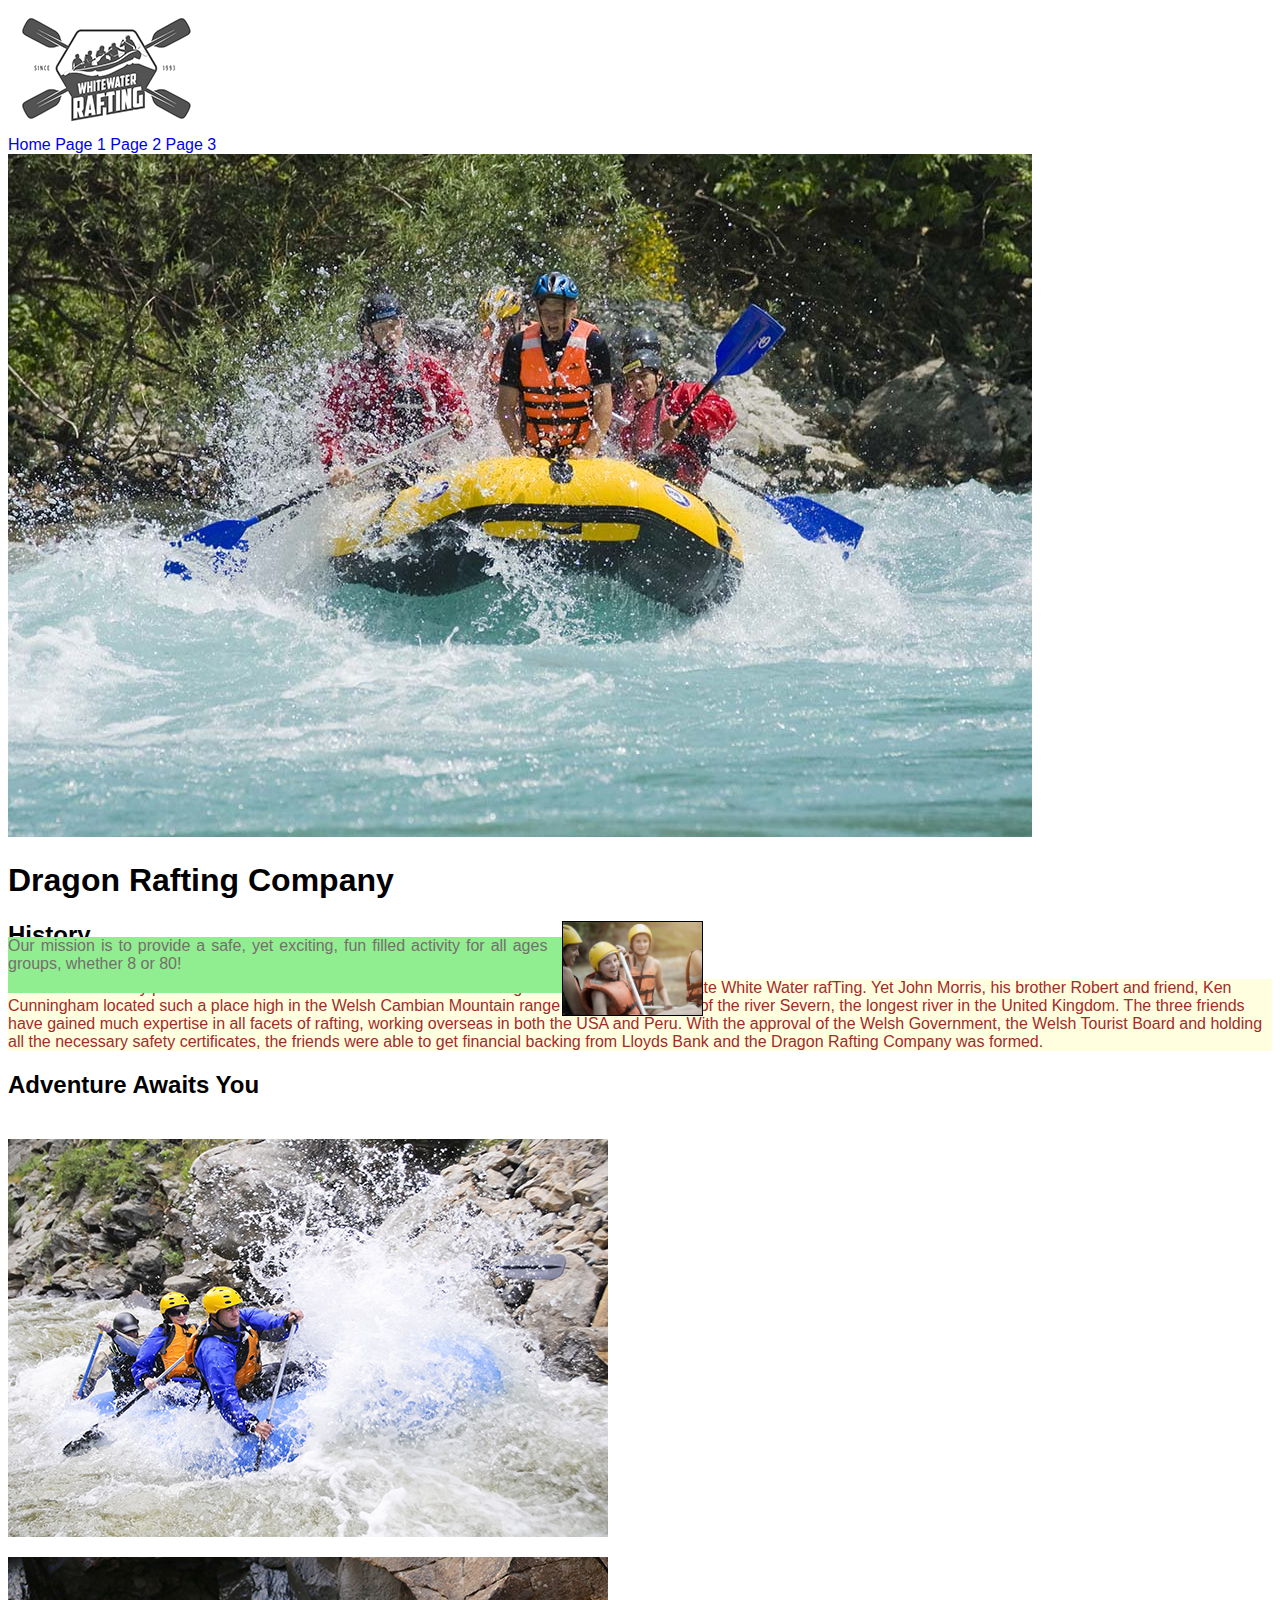
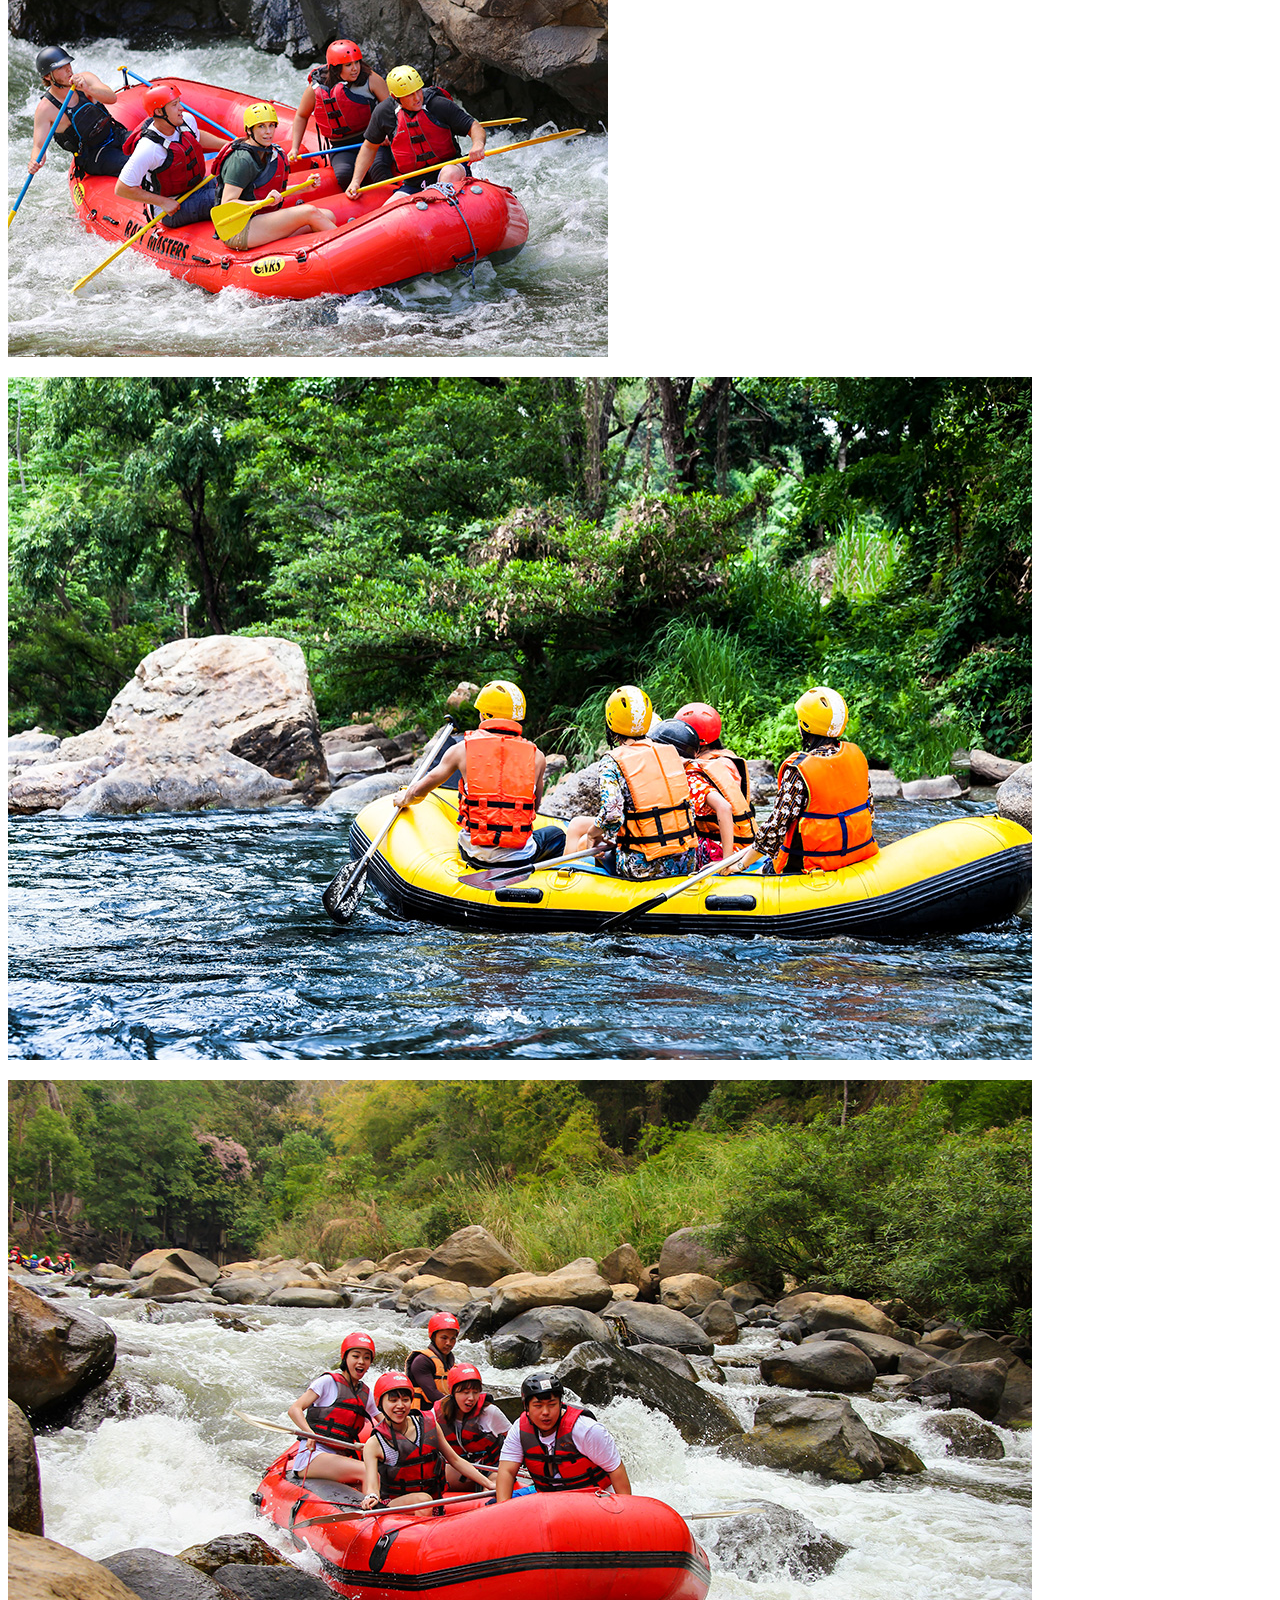
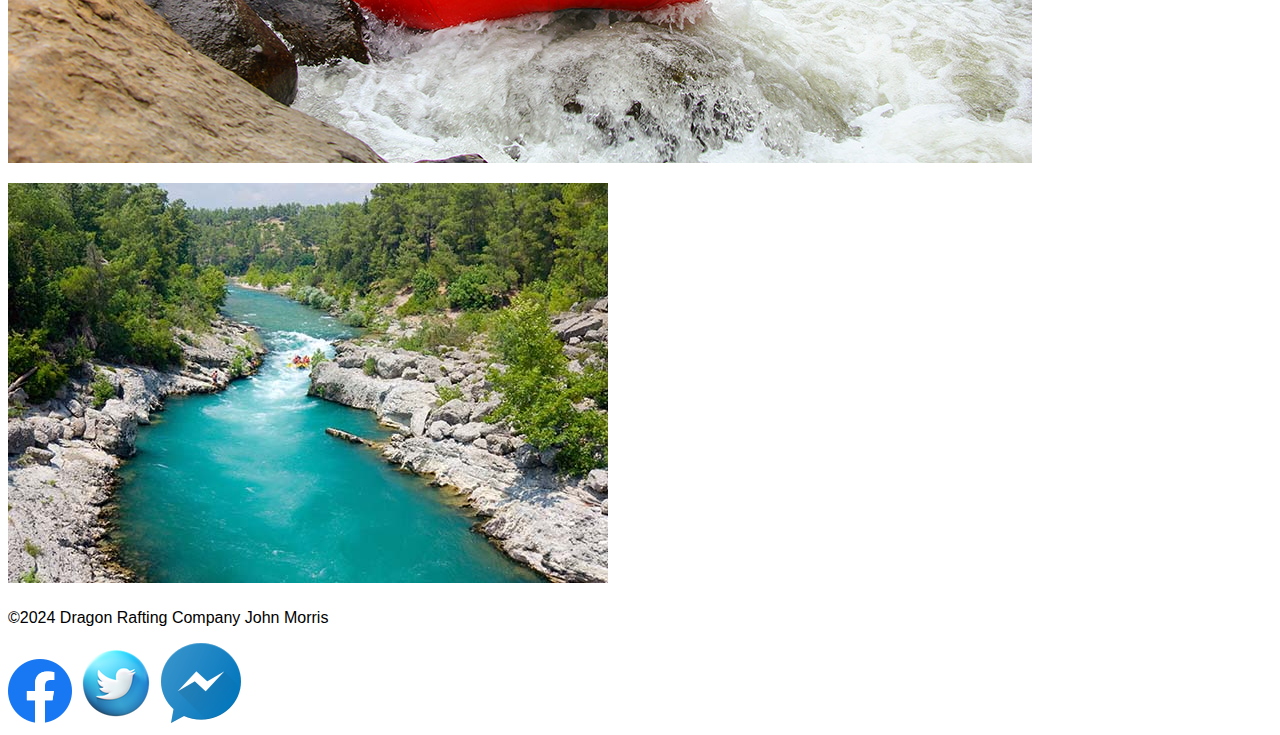
==== wwr/about.html @ def87ac3 "Update" ====
<!DOCTYPE html>
<html lang="en-us">
    <head>
        <meta charset="utf-8">
        <meta name="viewport" content="width=device-width,initial-scale=1.0">
        <title>John Morris | White Water Rafting</title>
        <link rel="stylesheet" href="styles/rafting.css">
    </head>
    <body>
        <header>
            <img src="images/rafting-logo.png" alt="Rafting rafting-logogo">
            <nav>
                <a href="#">Home</a>
                <a href="#">Page 1</a>
                <a href="#">Page 2</a>
                <a href="#">Page 3</a>
            </nav>
        </header>
        <main>
            <div class="hero">
                <img src="images/hero-img.jpg" alt="Example of rafting on river">
                <h1>Dragon Rafting Company</h1>
                <article>
                    <img src="images/smiling-customer.png" alt="Happy customer!">
                    <p>Our mission is to provide a safe, yet exciting, fun filled 
                        activity for all ages groups, whether 8 or 80!</p>
                </article>
                <section>
                    <h2>History</h2>
                    <p>There are not many places in Britain that have rivers that 
                        are fast flowing or wide enough to facilitate White Water
                        rafTing. Yet John Morris, his brother Robert and friend, Ken 
                        Cunningham located such a place high in the Welsh Cambian 
                        Mountain range in the head waters of the river Severn, the 
                        longest river in the United Kingdom. The three friends have 
                        gained much expertise in all facets of rafting, working overseas
                        in both the USA and Peru. With the approval of the Welsh 
                        Government, the Welsh Tourist Board and holding all the necessary
                        safety certificates, the friends were able to get financial backing
                        from Lloyds Bank and the Dragon Rafting Company was formed.
                    </p>
                </section>
                <section>
                    <h2>Adventure Awaits You</h2>
                    <img src="images/rafting-picture-1.jpg" alt="Rafting Picture 1">
                    <img src="images/rafting-picture-2.jpg" alt="Rafting Picture 2">
                    <img src="images/rafting-picture-3.jpg" alt="Rafting Picture 3">
                    <img src="images/rafting-picture-4.jpg" alt="Rafting Picture 4">
                    <img src="images/rafting-picture-5.jpg" alt="Rafting Picture 5">     
                </section>
            </div>
        </main>
        <footer>
            <p>
                &copy;2024 Dragon Rafting Company John Morris
            </p>
            <a  href="https://facebook.com">
                <img src="images/facebook-icon.webp" alt="facebook">
            </a>
            <a href="https://twitter.com">
                <img src="images/twitter-logo.png" alt="X">
            </a>
            <a  href="https://www.messenger.com">
                <img src="images/messager-logo.png" alt="messenger">
            </a>
        </footer>
    </body>
</html>
---- wwr/styles/rafting.css ----
:root {
    font-family: sans-serif, roboto;
   /* color: #10FFCB;
    color: #FCE4D8;
    color: #F75590;
    color: #B8F8FE;
    color: #FBD87F;
}*/
a {
    text-decoration: none;
}
.hero {
    position: relative;
}
-hero h1 {
    position: absolute;
}
.hero article {
    position: absolute;
}
.hero article img {
    width: 20%;
    float: right;
    margin: 0 0 15px 15px; ;
    border: 1px solid black;
}
.hero article p {
    background-color: lightgreen;
    color: rgb(117, 110, 110);
    text-align: justify;
    padding-bottom: 20px;
}
.hero section img {
    width: 20%
    height: auto;
    display: block;
    padding-top: 10px;
    padding-bottom: 10px;
}
.hero section h2 {
    padding-bottom: 10px; 
}
.hero section p {
    color: brown;
    background-color: lightyellow ;
}
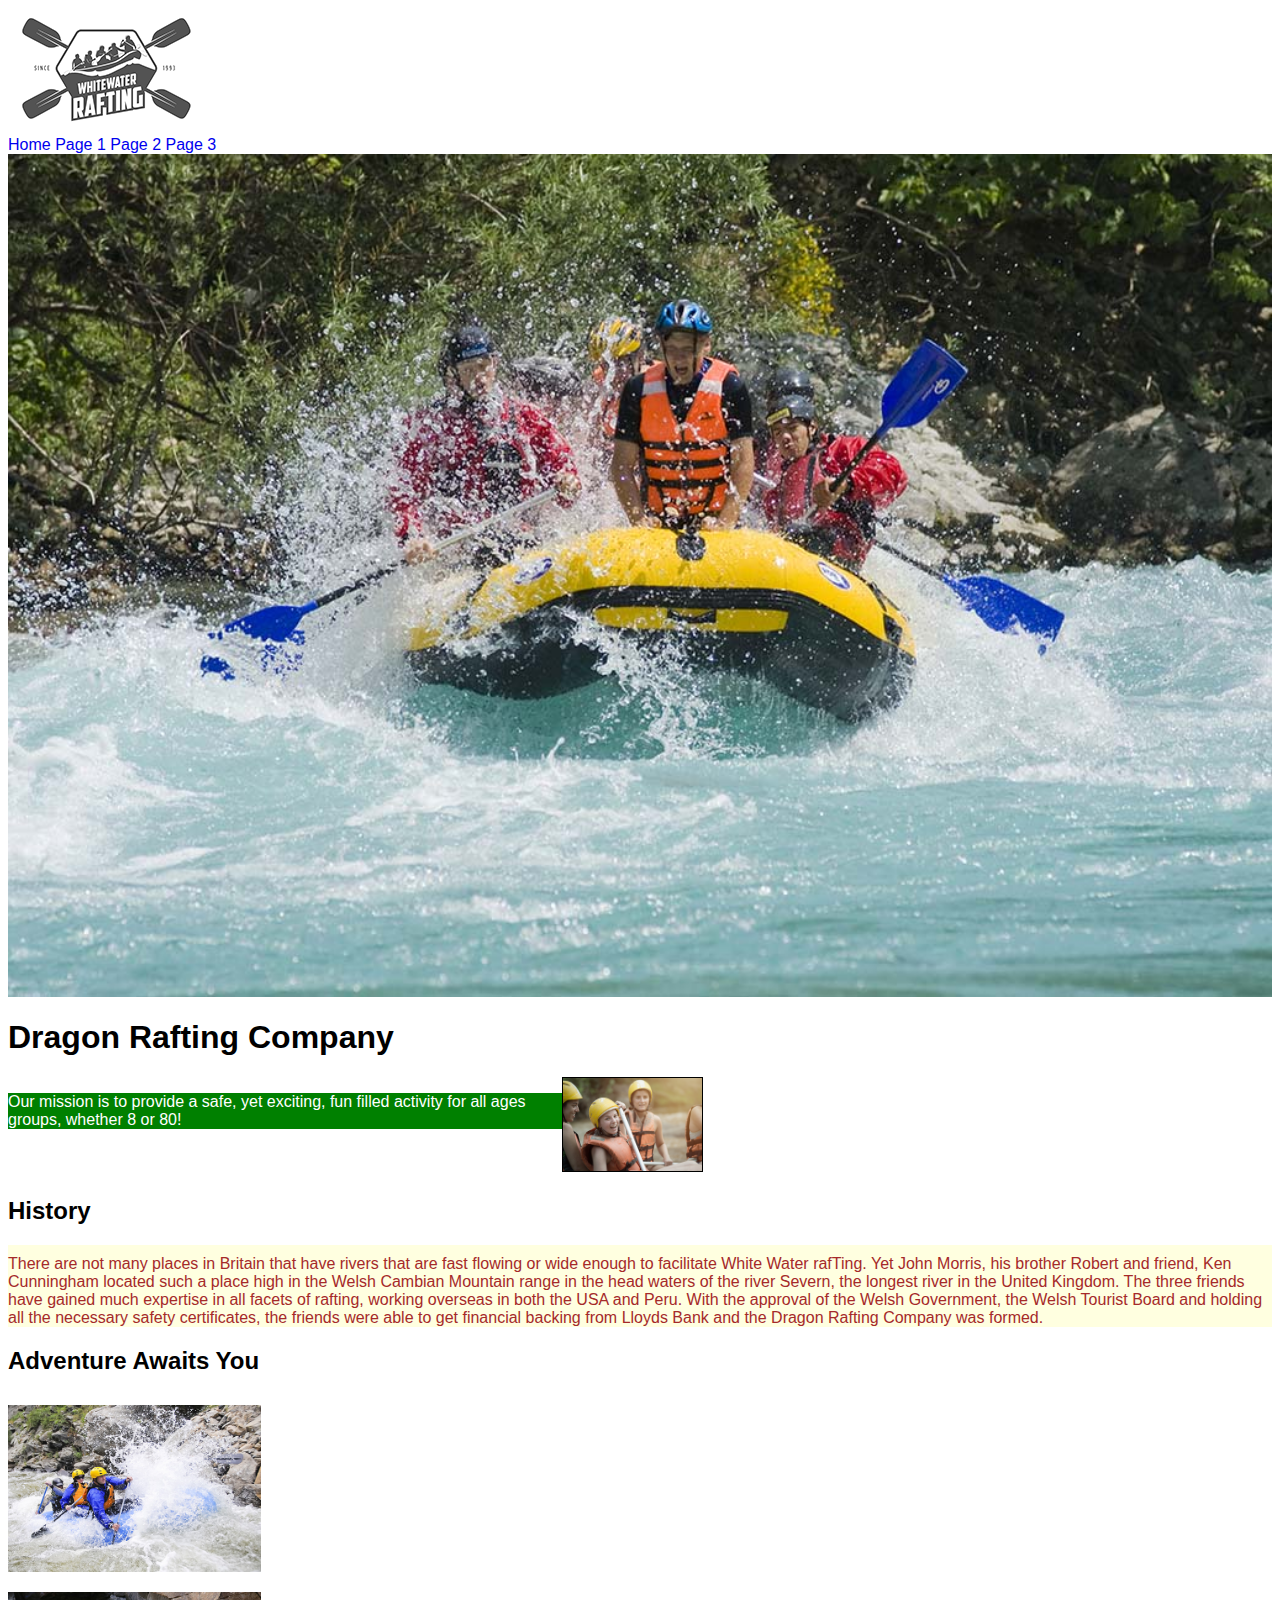
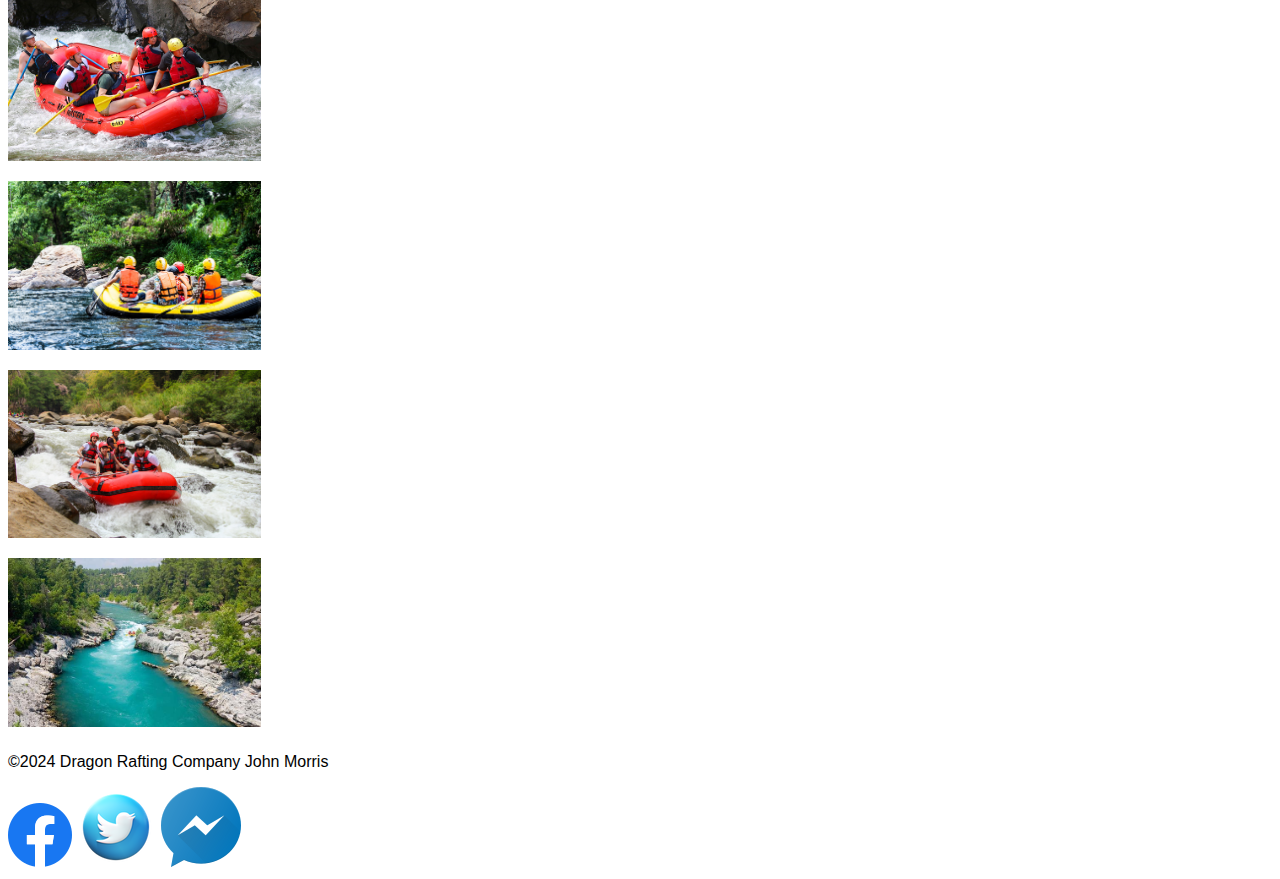
==== commit 882bb278: "Rafting Site" ====
--- a/wwr/about.html
+++ b/wwr/about.html
@@ -5,6 +5,9 @@
         <meta name="viewport" content="width=device-width,initial-scale=1.0">
         <title>John Morris | White Water Rafting</title>
         <link rel="stylesheet" href="styles/rafting.css">
+        <link rel="prerconnect" href="https://fonts.google.com">
+        <link rel="preconnect" href="https://gstatic.com" crossorigin>
+        <link href="fonts.google.com/roboto">
     </head>
     <body>
         <header>
@@ -19,36 +22,39 @@
         <main>
             <div class="hero">
                 <img src="images/hero-img.jpg" alt="Example of rafting on river">
-                <h1>Dragon Rafting Company</h1>
-                <article>
-                    <img src="images/smiling-customer.png" alt="Happy customer!">
-                    <p>Our mission is to provide a safe, yet exciting, fun filled 
-                        activity for all ages groups, whether 8 or 80!</p>
-                </article>
-                <section>
-                    <h2>History</h2>
-                    <p>There are not many places in Britain that have rivers that 
-                        are fast flowing or wide enough to facilitate White Water
-                        rafTing. Yet John Morris, his brother Robert and friend, Ken 
-                        Cunningham located such a place high in the Welsh Cambian 
-                        Mountain range in the head waters of the river Severn, the 
-                        longest river in the United Kingdom. The three friends have 
-                        gained much expertise in all facets of rafting, working overseas
-                        in both the USA and Peru. With the approval of the Welsh 
-                        Government, the Welsh Tourist Board and holding all the necessary
-                        safety certificates, the friends were able to get financial backing
-                        from Lloyds Bank and the Dragon Rafting Company was formed.
-                    </p>
+                <section class="overlay">
+                    <h1>Dragon Rafting Company</h1>
+                    <article>
+                        <img src="images/smiling-customer.png" alt="Happy customer!">
+                        <p>Our mission is to provide a safe, yet exciting, fun filled 
+                            activity for all ages groups, whether 8 or 80!</p>
+                    </article>
                 </section>
-                <section>
-                    <h2>Adventure Awaits You</h2>
-                    <img src="images/rafting-picture-1.jpg" alt="Rafting Picture 1">
-                    <img src="images/rafting-picture-2.jpg" alt="Rafting Picture 2">
-                    <img src="images/rafting-picture-3.jpg" alt="Rafting Picture 3">
-                    <img src="images/rafting-picture-4.jpg" alt="Rafting Picture 4">
-                    <img src="images/rafting-picture-5.jpg" alt="Rafting Picture 5">     
-                </section>
-            </div>
+            </div>    
+            <section class="history">
+                <h2>History</h2>
+                <p>There are not many places in Britain that have rivers that 
+                    are fast flowing or wide enough to facilitate White Water
+                    rafTing. Yet John Morris, his brother Robert and friend, Ken 
+                    Cunningham located such a place high in the Welsh Cambian 
+                    Mountain range in the head waters of the river Severn, the 
+                    longest river in the United Kingdom. The three friends have 
+                    gained much expertise in all facets of rafting, working overseas
+                    in both the USA and Peru. With the approval of the Welsh 
+                    Government, the Welsh Tourist Board and holding all the necessary
+                    safety certificates, the friends were able to get financial backing
+                    from Lloyds Bank and the Dragon Rafting Company was formed.
+                </p>
+            </section>
+            <section class="adventure">
+                <h2>Adventure Awaits You</h2>
+                <img src="images/rafting-picture-1.jpg" alt="Rafting Picture 1">
+                <img src="images/rafting-picture-2.jpg" alt="Rafting Picture 2">
+                <img src="images/rafting-picture-3.jpg" alt="Rafting Picture 3">
+                <img src="images/rafting-picture-4.jpg" alt="Rafting Picture 4">
+                <img src="images/rafting-picture-5.jpg" alt="Rafting Picture 5">     
+            </section>
+            
         </main>
         <footer>
             <p>
--- a/wwr/styles/rafting.css
+++ b/wwr/styles/rafting.css
@@ -1,47 +1,68 @@
 :root {
     font-family: sans-serif, roboto;
-   /* color: #10FFCB;
-    color: #FCE4D8;
-    color: #F75590;
-    color: #B8F8FE;
-    color: #FBD87F;
-}*/
+    /* Colours have been commented out because
+       I do not want to use them after all. They
+       looked ok in the coolors.co display, but
+       using them practically does not look good.
+       I have placed to coding here to fulfil the
+       purposes of the assignment.
+      color: #10FFCB;
+      color: #FCE4D8;
+      color: #F75590;
+      color: #B8F8FE;
+      color: #FBD87F; 
+    */
+}
 a {
     text-decoration: none;
 }
+/* I have tried every trick I could think of to get
+   company name and mission statements to overlay the
+   main image, but have failed. Any advice on where I 
+   have gone wrong would be appreciated.
+*/
 .hero {
     position: relative;
+} 
+.hero img {
+    display: block;
+    width: 100%;
+    height: auto;
 }
--hero h1 {
+-overlay h1 {
+    position: absolute;
+    background-color: darkgray;
+    color: yellow;
+}
+.overlay article {
     position: absolute;
 }
-.hero article {
-    position: absolute;
-}
-.hero article img {
+.overlay article img {
     width: 20%;
     float: right;
     margin: 0 0 15px 15px; ;
     border: 1px solid black;
 }
 .hero article p {
-    background-color: lightgreen;
-    color: rgb(117, 110, 110);
-    text-align: justify;
-    padding-bottom: 20px;
+    background-color:green;
+    color: white;
 }
-.hero section img {
-    width: 20%
+.history h2 {
+    display: block;
+    padding-top: 120px; 
+}
+.history p {
+    display: block;
+    padding-top: 10px;
+    color: brown;
+    background-color: lightyellow ;
+}
+.adventure img {
+    width: 20%;
     height: auto;
     display: block;
     padding-top: 10px;
     padding-bottom: 10px;
 }
-.hero section h2 {
-    padding-bottom: 10px; 
-}
-.hero section p {
-    color: brown;
-    background-color: lightyellow ;
-}
 
+
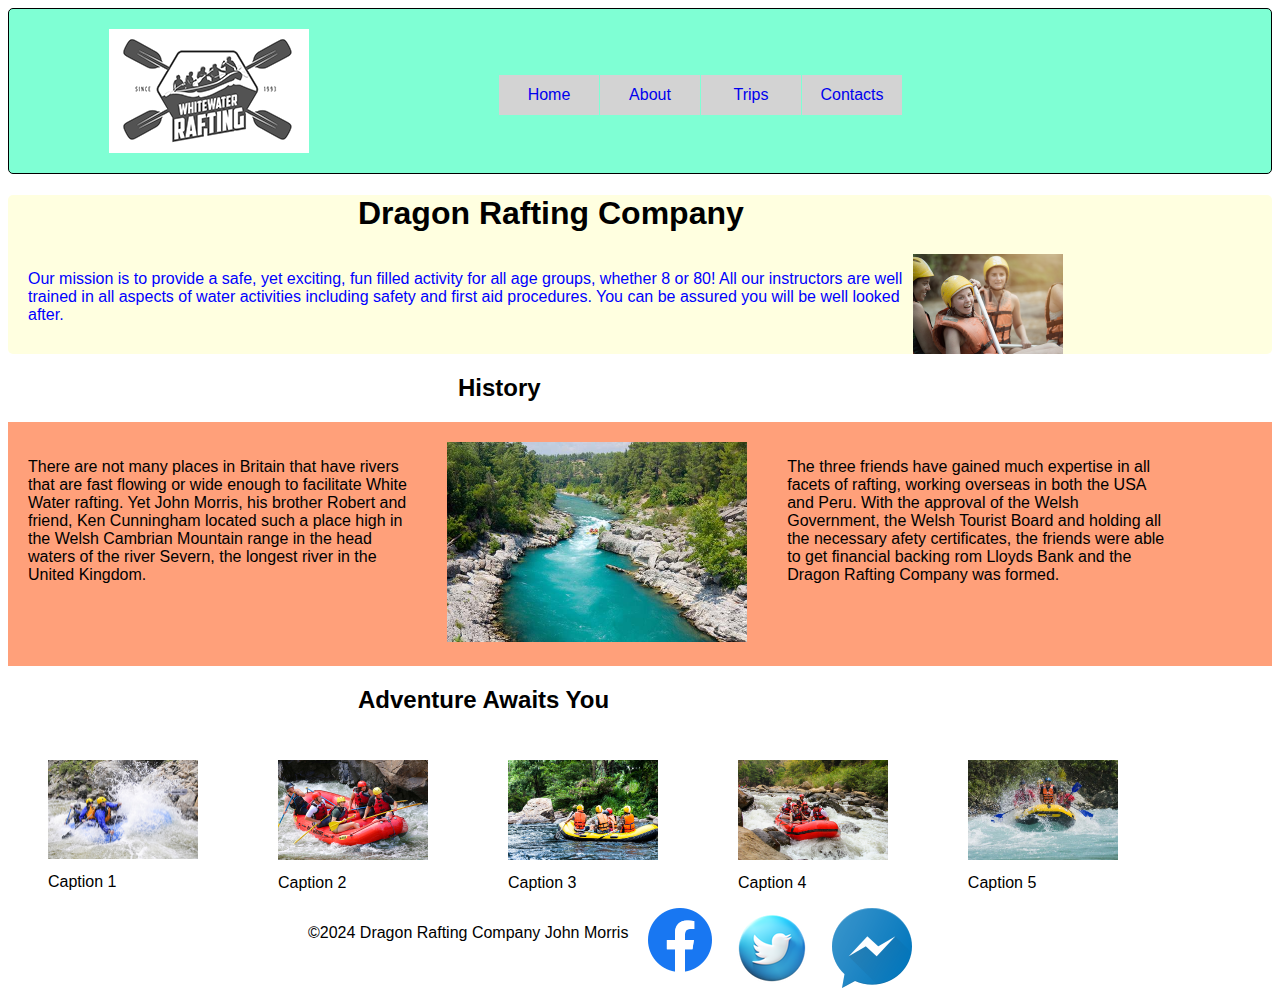
==== commit 407ebb01: "About update" ====
--- a/wwr/about.html
+++ b/wwr/about.html
@@ -4,57 +4,91 @@
         <meta charset="utf-8">
         <meta name="viewport" content="width=device-width,initial-scale=1.0">
         <title>John Morris | White Water Rafting</title>
+        <meta name="description" content="Website for Dragon Rafting company">
+        <meta name="author" content="John Morris">
         <link rel="stylesheet" href="styles/rafting.css">
-        <link rel="prerconnect" href="https://fonts.google.com">
+        <link rel="preconnect" href="https://fonts.google.com">
         <link rel="preconnect" href="https://gstatic.com" crossorigin>
         <link href="fonts.google.com/roboto">
     </head>
     <body>
+      <div class="container">
         <header>
-            <img src="images/rafting-logo.png" alt="Rafting rafting-logogo">
-            <nav>
-                <a href="#">Home</a>
-                <a href="#">Page 1</a>
-                <a href="#">Page 2</a>
-                <a href="#">Page 3</a>
+            <img src="images/rafting-logo.png" alt="Rafting rafting-logo">
+            <nav> 
+                <ul id="buttons">
+                    <li><a href="index.html">Home</a></li>
+                    <li><a href="about.html">About</a></li>
+                    <li><a href="trips.html">Trips</a></li>
+                    <li><a href="contact.html">Contacts</a></li>
+                </ul>
             </nav>
         </header>
         <main>
-            <div class="hero">
-                <img src="images/hero-img.jpg" alt="Example of rafting on river">
-                <section class="overlay">
-                    <h1>Dragon Rafting Company</h1>
-                    <article>
-                        <img src="images/smiling-customer.png" alt="Happy customer!">
-                        <p>Our mission is to provide a safe, yet exciting, fun filled 
-                            activity for all ages groups, whether 8 or 80!</p>
-                    </article>
-                </section>
+            <div class="about">
+                <h1>Dragon Rafting Company</h1>
+                <article> 
+                    <p>Our mission is to provide a safe, yet exciting, fun filled 
+                        activity for all age groups, whether 8 or 80!
+                        All our instructors are well trained in all aspects of water 
+                        activities including safety and first aid  procedures. You 
+                        can be assured you will be well looked after.
+                    </p>
+                    <img src="images/smiling-customer.png" alt="Happy customer!">
+                </article>
             </div>    
             <section class="history">
                 <h2>History</h2>
-                <p>There are not many places in Britain that have rivers that 
+                <article>
+                <div class="text1">
+                <p>
+                    There are not many places in Britain that have rivers that 
                     are fast flowing or wide enough to facilitate White Water
-                    rafTing. Yet John Morris, his brother Robert and friend, Ken 
-                    Cunningham located such a place high in the Welsh Cambian 
+                    rafting. Yet John Morris, his brother Robert and friend, Ken 
+                    Cunningham located such a place high in the Welsh Cambrian 
                     Mountain range in the head waters of the river Severn, the 
-                    longest river in the United Kingdom. The three friends have 
-                    gained much expertise in all facets of rafting, working overseas
-                    in both the USA and Peru. With the approval of the Welsh 
-                    Government, the Welsh Tourist Board and holding all the necessary
-                    safety certificates, the friends were able to get financial backing
-                    from Lloyds Bank and the Dragon Rafting Company was formed.
+                    longest river in the United Kingdom.
                 </p>
+                </div>
+                <div class="river">
+                    <img src="images/our-river.jpg" alt="Our river"> 
+                </div>                   
+                <div class="text2">
+                <p> The three friends have gained much expertise in all facets of
+                    rafting, working overseas in both the USA and Peru. With the 
+                    approval of the Welsh Government, the Welsh Tourist Board and 
+                    holding all the necessary afety certificates, the friends were
+                    able to get financial backing rom Lloyds Bank and the Dragon 
+                    Rafting Company was formed.
+                </p>
+                </div>
+                </article>
             </section>
             <section class="adventure">
                 <h2>Adventure Awaits You</h2>
-                <img src="images/rafting-picture-1.jpg" alt="Rafting Picture 1">
-                <img src="images/rafting-picture-2.jpg" alt="Rafting Picture 2">
-                <img src="images/rafting-picture-3.jpg" alt="Rafting Picture 3">
-                <img src="images/rafting-picture-4.jpg" alt="Rafting Picture 4">
-                <img src="images/rafting-picture-5.jpg" alt="Rafting Picture 5">     
-            </section>
-            
+                <div class="figures">
+                    <figure>
+                        <img src="images/rafting-picture-1.jpg" alt="Rafting Picture 1">
+                        <figcaption>Caption 1</figcaption>
+                    </figure>
+                    <figure>
+                        <img src="images/rafting-picture-2.jpg" alt="Rafting Picture 2">
+                        <figcaption>Caption 2</figcaption>
+                    </figure>
+                    <figure>
+                        <img src="images/rafting-picture-3.jpg" alt="Rafting Picture 3">
+                        <figcaption>Caption 3</figcaption>
+                    </figure>
+                    <figure>
+                        <img src="images/rafting-picture-4.jpg" alt="Rafting Picture 4">
+                        <figcaption>Caption</Caption> 4</figcaption>
+                    </figure>
+                    <figure>
+                        <img src="images/rafting-picture-5.jpg" alt="Rafting Picture 5">     
+                        <figcaption>Caption 5</figcaption>
+                    </figure>
+                </div>
+            </section>         
         </main>
         <footer>
             <p>
@@ -70,5 +104,6 @@
                 <img src="images/messager-logo.png" alt="messenger">
             </a>
         </footer>
+      </div>
     </body>
 </html>--- a/wwr/styles/rafting.css
+++ b/wwr/styles/rafting.css
@@ -1,68 +1,112 @@
 :root {
-    font-family: sans-serif, roboto;
-    /* Colours have been commented out because
-       I do not want to use them after all. They
-       looked ok in the coolors.co display, but
-       using them practically does not look good.
-       I have placed to coding here to fulfil the
-       purposes of the assignment.
-      color: #10FFCB;
-      color: #FCE4D8;
-      color: #F75590;
-      color: #B8F8FE;
-      color: #FBD87F; 
-    */
-}
-a {
-    text-decoration: none;
-}
-/* I have tried every trick I could think of to get
-   company name and mission statements to overlay the
-   main image, but have failed. Any advice on where I 
-   have gone wrong would be appreciated.
-*/
-.hero {
-    position: relative;
-} 
-.hero img {
-    display: block;
+    font-family: roboto, sans-serif;
+};
+.container {
     width: 100%;
     height: auto;
+    display: grid;
+    grid-template-areas:
+    "header header header"
+    "about about about"
+    "text1 history text2"
+    "adventure adventure adventure"
+    "footer footer footer";
+    grid-template-columns: 2fr 2fr 2fr;
+} 
+header {
+    grid-area: header;
+    display: flex;
+    border-radius: 5px;
+    border: 1px solid black;
+    background-color: aquamarine;
 }
--overlay h1 {
-    position: absolute;
-    background-color: darkgray;
-    color: yellow;
+header img {
+    padding-left:  100px;
+    padding-right: 150px;
+    padding-top: 20px;
+    padding-bottom: 20px;
 }
-.overlay article {
-    position: absolute;
+header nav {
+    padding-top: 50px;
 }
-.overlay article img {
-    width: 20%;
-    float: right;
-    margin: 0 0 15px 15px; ;
-    border: 1px solid black;
+#buttons li {
+    float: left;
+    list-style: none;
+    text-align: center;
+    margin-right: 1px;
+    background-color: lightgray;
+    width: 100px;
+    line-height: 40px;
+  }
+#buttons li a {
+    text-decoration: none;
+    display: block;
+  }
+
+.about {
+    grid-area: about;
+    border-radius: 5px;
+    background-color: lightyellow;
 }
-.hero article p {
-    background-color:green;
-    color: white;
+.about h1 {
+    padding-left: 350px;
+    align-self: center;
+    color: black;
+}
+.about article {
+    display: flex;
+}
+.about article p{
+    width: 70%;
+    padding-left: 20px;
+    color: blue;
+}
+.about article img {
+    max-width: 200px;
+    max-height: 100px;
 }
 .history h2 {
-    display: block;
-    padding-top: 120px; 
+    padding-left: 450px;
 }
-.history p {
-    display: block;
-    padding-top: 10px;
-    color: brown;
-    background-color: lightyellow ;
+.history article {
+    background-color: lightsalmon;
+    display: flex;
+}
+.text1 {
+    grid-area: text1;
+    max-width: 30%;
+    padding: 20px;
+}
+.river img {
+    grid-area: history;
+    max-width: 300px;
+    max-height: 250px;
+    padding: 20px;
+}
+.text2 {
+    grid-area: text2;
+    max-width: 30%;
+    padding: 20px;
+}
+.adventure h2 {
+    padding-left: 350px;
 }
 .adventure img {
-    width: 20%;
-    height: auto;
-    display: block;
+    grid-area: adventure;
+    max-width: 150px;
+    max-height: 100px;
     padding-top: 10px;
     padding-bottom: 10px;
 }
-
-
+.figures {
+    display: flex;
+    flex-wrap: wrap;
+}
+footer {
+    grid-area: footer;
+    padding-left: 300px;
+    display: flex;
+}
+footer a img {
+    padding-left: 20px;
+}
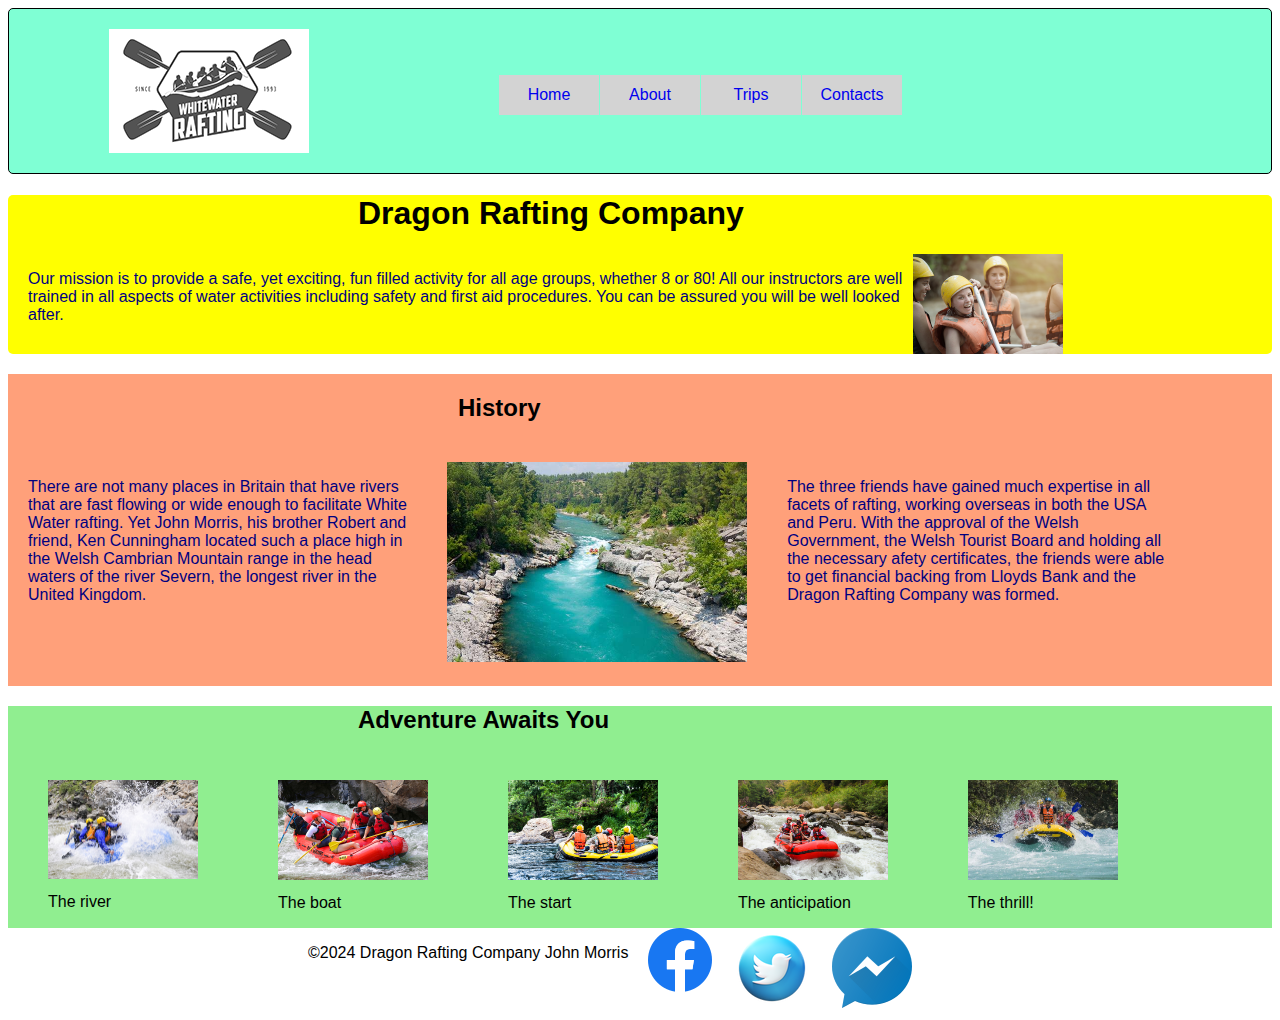
==== commit 22b7e124: "Final Submission" ====
--- a/wwr/about.html
+++ b/wwr/about.html
@@ -58,7 +58,7 @@
                     rafting, working overseas in both the USA and Peru. With the 
                     approval of the Welsh Government, the Welsh Tourist Board and 
                     holding all the necessary afety certificates, the friends were
-                    able to get financial backing rom Lloyds Bank and the Dragon 
+                    able to get financial backing from Lloyds Bank and the Dragon 
                     Rafting Company was formed.
                 </p>
                 </div>
@@ -69,23 +69,23 @@
                 <div class="figures">
                     <figure>
                         <img src="images/rafting-picture-1.jpg" alt="Rafting Picture 1">
-                        <figcaption>Caption 1</figcaption>
+                        <figcaption>The river</figcaption>
                     </figure>
                     <figure>
                         <img src="images/rafting-picture-2.jpg" alt="Rafting Picture 2">
-                        <figcaption>Caption 2</figcaption>
+                        <figcaption>The boat</figcaption>
                     </figure>
                     <figure>
                         <img src="images/rafting-picture-3.jpg" alt="Rafting Picture 3">
-                        <figcaption>Caption 3</figcaption>
+                        <figcaption>The start</figcaption>
                     </figure>
                     <figure>
                         <img src="images/rafting-picture-4.jpg" alt="Rafting Picture 4">
-                        <figcaption>Caption</Caption> 4</figcaption>
+                        <figcaption>The anticipation</Caption> </figcaption>
                     </figure>
                     <figure>
                         <img src="images/rafting-picture-5.jpg" alt="Rafting Picture 5">     
-                        <figcaption>Caption 5</figcaption>
+                        <figcaption>The thrill!</figcaption>
                     </figure>
                 </div>
             </section>         
--- a/wwr/styles/rafting.css
+++ b/wwr/styles/rafting.css
@@ -35,18 +35,23 @@
     text-align: center;
     margin-right: 1px;
     background-color: lightgray;
+    color: blue;
     width: 100px;
     line-height: 40px;
   }
+#buttons li:hover {
+    background-color: lightpink;
+    color: darkred;
+}
+
 #buttons li a {
     text-decoration: none;
     display: block;
   }
-
 .about {
     grid-area: about;
     border-radius: 5px;
-    background-color: lightyellow;
+    background-color: yellow;
 }
 .about h1 {
     padding-left: 350px;
@@ -59,23 +64,27 @@
 .about article p{
     width: 70%;
     padding-left: 20px;
-    color: blue;
+    color: navy;
 }
 .about article img {
     max-width: 200px;
     max-height: 100px;
 }
+.history {
+    background-color: lightsalmon;
+}
 .history h2 {
+    padding-top: 20px;
     padding-left: 450px;
 }
 .history article {
-    background-color: lightsalmon;
     display: flex;
 }
 .text1 {
     grid-area: text1;
     max-width: 30%;
     padding: 20px;
+    color: navy;
 }
 .river img {
     grid-area: history;
@@ -87,6 +96,10 @@
     grid-area: text2;
     max-width: 30%;
     padding: 20px;
+    color: navy;
+}
+.adventure {
+    background-color: lightgreen;
 }
 .adventure h2 {
     padding-left: 350px;
@@ -102,6 +115,142 @@
     display: flex;
     flex-wrap: wrap;
 }
+.hero {
+    padding-left:150px;
+    background-color: yellow;
+}
+.info {
+    background-color: lightsalmon;
+}
+.info Form {
+    width: 700px;
+    margin: 0 auto;
+    padding: 20px;
+    border: 1px solid black;
+    border-radius: 10px;
+    background-color: lightgrey;
+    display: grid;
+}
+.info fieldset {
+    display: grid;
+    grid-gap: 10px;
+    margin: 20ps;
+    border: 1px solid black;
+    padding: 20px;
+}
+.info legend {
+    padding: 10px;
+    color: navy;
+    font-size: 20px;
+}
+.scenery {
+    background-color: lightgreen;
+}
+.scenery img {
+    max-width: 400px;
+    max-height: 250px;
+    padding-left: 400px;
+    padding-top: 20px;
+    padding-bottom: 20px; 
+}
+.scenery scenic-pics {
+    display: flex;
+    flex-wrap: wrap;
+}
+.scenery h2 {
+    padding-left: 350px;
+    align-content: center;
+}
+.trips {
+    background-color: violet;
+    padding-left: 200px;
+    padding-right: 150px;
+    padding-top: 20px;
+    padding-bottom: 20px;
+}
+.trips img {
+    max-width: 600px;
+}
+.our-contacts {
+    background-color: yellow;
+    padding-left: 20px;
+    padding-right: 20px;
+    padding-bottom: 20px;
+    padding-top: 20px;
+}
+.contact-head {
+    display: flex;
+    padding-top: 10px;
+    padding-bottom: 20px;
+}
+.office {
+    padding-left: 100px;
+    padding-right: 100px;
+}
+.staff-pics {
+    display: flex;
+}
+.staff-pics img {
+    width: 250px;
+    height: 150px;
+}
+.user {
+    background-color: lightpink;
+}
+.user Form {
+    width: 650px;
+    margin: 0 auto;
+    padding: 20px;
+    border: 1px solid black;
+    border-radius: 10px;
+    background-color: lightgrey;
+    display: grid;
+}
+.user fieldset {
+    display: grid;
+    grid-gap: 10px;
+    margin: 20ps;
+    border: 1px solid black;
+    padding: 20px;
+}
+.user legend {
+    padding: 10px;
+    color: navy;
+    font-size: 20px;
+}
+.user label, input, button, select, textarea {
+    font-family: Arial, Helvetica, sans-serif;
+} 
+.user label {
+    text-align: right;
+    padding-right: 20px;
+}
+.user input, select, textarea {
+    padding: 10px;
+    font-size: 25px;
+}
+.user select input[type="radio"] {
+    display: none;
+}
+.user select label {
+    display: inline-block;
+    cursor: pointer;
+    padding: 10px 20px;
+    border: 2px solid #007BFF;
+    border-radius: 50px;
+    transition: background-color 0.3s;
+}
+.user button{
+    margin: 20px;
+    border: none;
+    color: black;
+    background-color: aquamarine;
+    border-radius: 10px;
+    padding: 15px;
+}
+.user button:hover {
+    background-color: blue;
+}
 footer {
     grid-area: footer;
     padding-left: 300px;
